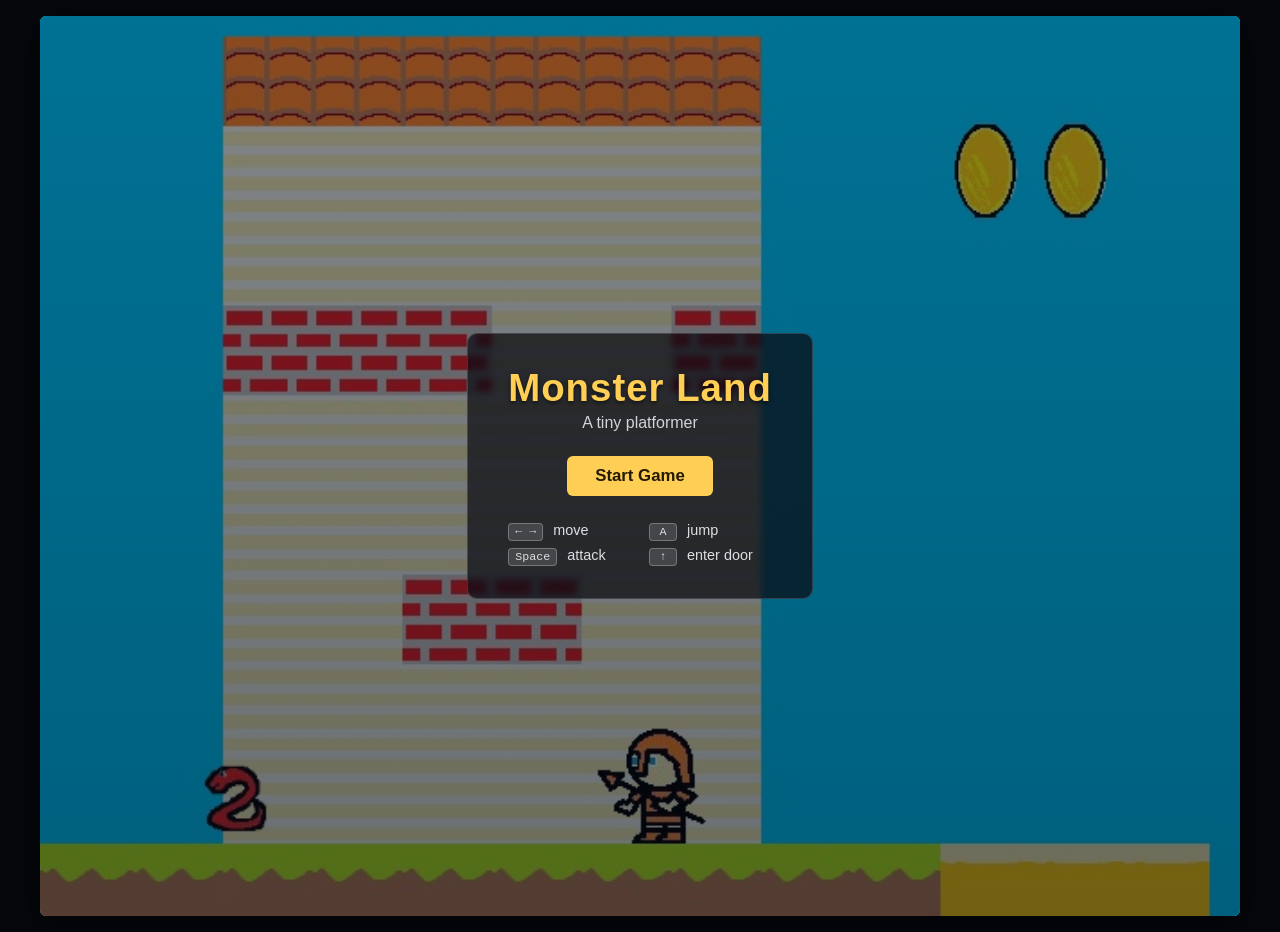
==== web/index.html @ 064139b0 "nc" ====
<!DOCTYPE html>
<html lang="en">
<head>
<meta charset="UTF-8">
<meta name="viewport" content="width=device-width, initial-scale=1, maximum-scale=1, user-scalable=no, viewport-fit=cover">
<title>Monster Land</title>

<link rel="manifest" href="manifest.webmanifest">
<meta name="theme-color" content="#00c8ff">

<link rel="icon" type="image/png" sizes="16x16" href="icons/favicon-16.png">
<link rel="icon" type="image/png" sizes="32x32" href="icons/favicon-32.png">
<link rel="icon" type="image/png" sizes="48x48" href="icons/favicon-48.png">
<link rel="shortcut icon" href="icons/favicon.ico">
<link rel="apple-touch-icon" sizes="180x180" href="icons/apple-touch-icon.png">

<meta name="apple-mobile-web-app-capable" content="yes">
<meta name="apple-mobile-web-app-status-bar-style" content="black-translucent">
<meta name="apple-mobile-web-app-title" content="Monster Land">
<meta name="mobile-web-app-capable" content="yes">

<link rel="stylesheet" href="style.css">
</head>
<body>
  <div id="stage">
    <canvas id="game-canvas" width="800" height="600"></canvas>

    <div id="touch-controls" class="hidden">
      <div class="touch-side touch-left">
        <button id="btn-left" class="touch-btn" aria-label="Move left">◀</button>
        <button id="btn-right" class="touch-btn" aria-label="Move right">▶</button>
      </div>
      <div class="touch-side touch-right">
        <button id="btn-up" class="touch-btn touch-btn-up hidden" aria-label="Enter door">▲</button>
        <div class="touch-action-row">
          <button id="btn-attack" class="touch-btn touch-btn-action" aria-label="Attack">ATK</button>
          <button id="btn-jump" class="touch-btn touch-btn-action" aria-label="Jump">JUMP</button>
        </div>
      </div>
    </div>

    <div id="start-screen" class="screen">
      <div class="panel">
        <h1>Monster Land</h1>
        <p class="subtitle">A tiny platformer</p>
        <button id="start-button" class="btn">Start Game</button>
        <div class="controls kbd-controls">
          <div><span class="key">← →</span> move</div>
          <div><span class="key">A</span> jump</div>
          <div><span class="key">Space</span> attack</div>
          <div><span class="key">↑</span> enter door</div>
        </div>
        <p class="controls touch-hint">Use the on-screen buttons to move, jump, and attack.</p>
      </div>
    </div>

    <div id="levelintro-screen" class="screen hidden intro-screen">
      <div class="intro-content">
        <p class="intro-lives-lost hidden" id="intro-lives-lost">Life lost!</p>
        <h1 id="intro-level-number">Level 1</h1>
        <p class="intro-name" id="intro-level-name"></p>
        <div class="intro-health-bar"><div class="intro-health-fill" id="intro-health-fill"></div></div>
        <p class="intro-lives" id="intro-lives-count">Lives: 3</p>
      </div>
    </div>

    <div id="gameover-screen" class="screen hidden">
      <div class="panel">
        <h1>Game Over</h1>
        <p class="subtitle" id="gameover-reason">You didn't make it.</p>
        <button id="restart-game-button" class="btn">Restart Game</button>
        <button id="gameover-menu-button" class="btn secondary">Main Menu</button>
      </div>
    </div>

    <div id="levelcomplete-screen" class="screen hidden">
      <div class="panel">
        <h1>Level Complete!</h1>
        <p class="subtitle" id="levelcomplete-message"></p>
        <button id="continue-button" class="btn">Next Level</button>
        <button id="complete-menu-button" class="btn secondary">Main Menu</button>
      </div>
    </div>

    <div id="shop-screen" class="screen hidden">
      <div class="panel shop-panel" id="shop-panel">
        <h1 id="shop-title">Shop</h1>
        <p class="subtitle">Gold: <span id="shop-gold">0</span></p>
        <div class="shop-items" id="shop-items"></div>
        <button id="shop-exit-button" class="btn secondary">Leave Shop</button>
      </div>
    </div>

    <div id="gamecomplete-screen" class="screen hidden">
      <div class="panel">
        <h1>You Win!</h1>
        <p class="subtitle">You defeated the boss and escaped!</p>
        <div class="stats-row">
          <div class="stat"><span class="stat-value" id="final-score">0</span><span class="stat-label">Score</span></div>
          <div class="stat"><span class="stat-value" id="final-gold">0</span><span class="stat-label">Gold Collected</span></div>
        </div>
        <button id="gamecomplete-menu-button" class="btn">Back to Main Menu</button>
      </div>
    </div>
  </div>

  <div id="rotate-prompt">
    <p>Rotate your device to landscape to play</p>
  </div>

  <script type="module" src="js/main.js"></script>
</body>
</html>
---- web/style.css ----
:root {
  color-scheme: dark;
  --panel-bg: rgba(10, 12, 20, 0.72);
  --accent: #ffce54;
}

* { box-sizing: border-box; }

body {
  margin: 0;
  min-height: 100vh;
  min-height: 100dvh;
  display: flex;
  align-items: center;
  justify-content: center;
  background: #05070c;
  font-family: 'Segoe UI', Tahoma, Verdana, sans-serif;
  color: #f2f2f2;
  padding: 16px;
  overscroll-behavior: none;
}

/* On touch devices the stage is sized by JS (fitStage() in main.js) to fill
   the viewport in landscape, since a CSS aspect-ratio box only adapts to the
   constraining width - on a short landscape phone screen height is what's
   actually tight. The width/aspect-ratio here are just the desktop fallback,
   overridden by inline style once JS runs. */
#stage {
  position: relative;
  width: 800px;
  max-width: 100%;
  aspect-ratio: 800 / 600;
  box-shadow: 0 10px 40px rgba(0, 0, 0, 0.6);
  border-radius: 6px;
  overflow: hidden;
  touch-action: none;
}

body.is-touch {
  padding: 0;
}

#game-canvas {
  display: block;
  width: 100%;
  height: 100%;
  background: #00c8ff;
  image-rendering: pixelated;
}

.screen {
  position: absolute;
  inset: 0;
  display: flex;
  align-items: center;
  justify-content: center;
  text-align: center;
}

.screen.hidden { display: none; }

/* Preview.jpg is a screenshot of the game itself, used as a placeholder
   full-size backdrop until real title art exists. */
#start-screen {
  background-image: linear-gradient(rgba(0, 10, 20, 0.45), rgba(0, 10, 20, 0.55)), url('../Preview.jpg');
  background-size: cover;
  background-position: center;
}

#gameover-screen,
#levelcomplete-screen,
#shop-screen {
  background: rgba(0, 0, 0, 0.55);
}

/* Reuses the same Preview.jpg placeholder as the start screen for its
   full-size backdrop - see the note above #start-screen. */
#gamecomplete-screen {
  background-image: linear-gradient(rgba(10, 5, 20, 0.55), rgba(10, 5, 20, 0.65)), url('../Preview.jpg');
  background-size: cover;
  background-position: center;
}

.stats-row {
  display: flex;
  gap: 28px;
  justify-content: center;
  margin: 20px 0 26px;
}

.stat {
  display: flex;
  flex-direction: column;
  align-items: center;
  min-width: 120px;
  background: rgba(0, 0, 0, 0.3);
  border: 1px solid rgba(255, 255, 255, 0.18);
  border-radius: 8px;
  padding: 12px 18px;
}

.stat-value {
  font-size: 1.8em;
  font-weight: 700;
  color: var(--accent);
}

.stat-label {
  font-size: 0.8em;
  opacity: 0.8;
  margin-top: 2px;
}

.panel {
  background: var(--panel-bg);
  border: 1px solid rgba(255, 255, 255, 0.15);
  border-radius: 10px;
  padding: 32px 40px;
  backdrop-filter: blur(3px);
  max-width: 90%;
}

.panel h1 {
  margin: 0 0 4px;
  font-size: 2.4em;
  letter-spacing: 1px;
  color: var(--accent);
  text-shadow: 0 2px 4px rgba(0, 0, 0, 0.6);
}

.subtitle {
  margin: 0 0 20px;
  opacity: 0.85;
}

.btn {
  font-size: 1.05em;
  padding: 10px 28px;
  border-radius: 6px;
  border: none;
  background: var(--accent);
  color: #241a00;
  font-weight: 600;
  cursor: pointer;
  margin: 4px;
  transition: transform 0.08s ease;
}

.btn:hover { transform: translateY(-1px); }
.btn:active { transform: translateY(0); }

.btn.secondary {
  background: rgba(255, 255, 255, 0.12);
  color: #f2f2f2;
  border: 1px solid rgba(255, 255, 255, 0.3);
}

.controls {
  margin-top: 22px;
  display: grid;
  grid-template-columns: 1fr 1fr;
  gap: 6px 18px;
  font-size: 0.9em;
  opacity: 0.9;
  text-align: left;
}

/* Shop theming: game.js/main.js set --shop-from/--shop-to/--shop-accent per
   shop (see shops-data.js) so each shop type can look distinct. */
#shop-panel {
  --shop-from: #2b1d10;
  --shop-to: #6b4a2a;
  --shop-accent: #ffce54;
  background: linear-gradient(160deg, var(--shop-from), var(--shop-to));
  min-width: 380px;
}

#shop-panel h1 { color: var(--shop-accent); }

.shop-items {
  display: flex;
  flex-direction: column;
  gap: 10px;
  margin: 18px 0;
}

.shop-item {
  display: flex;
  align-items: center;
  justify-content: space-between;
  gap: 14px;
  background: rgba(0, 0, 0, 0.28);
  border: 1px solid rgba(255, 255, 255, 0.18);
  border-radius: 8px;
  padding: 10px 14px;
  text-align: left;
}

.shop-item-info .name {
  font-weight: 700;
  color: var(--shop-accent);
}

.shop-item-info .desc {
  font-size: 0.85em;
  opacity: 0.85;
}

.shop-item .buy-btn {
  font-size: 0.95em;
  padding: 8px 16px;
  border-radius: 6px;
  border: none;
  background: var(--shop-accent);
  color: #241a00;
  font-weight: 700;
  cursor: pointer;
  white-space: nowrap;
}

.shop-item .buy-btn:disabled {
  opacity: 0.4;
  cursor: not-allowed;
}

/* Touch controls: only shown on touch devices (main.js toggles body.is-touch),
   floating over the canvas on the left (movement) and right (actions) sides. */
#touch-controls {
  position: absolute;
  inset: 0;
  z-index: 5;
  display: flex;
  justify-content: space-between;
  align-items: flex-end;
  padding: 18px;
  pointer-events: none;
}

#touch-controls.hidden { display: none; }

.touch-side {
  display: flex;
  align-items: flex-end;
  gap: 14px;
  pointer-events: none;
}

.touch-action-row {
  display: flex;
  gap: 14px;
}

.touch-btn {
  pointer-events: auto;
  width: 64px;
  height: 64px;
  border-radius: 50%;
  border: 2px solid rgba(255, 255, 255, 0.35);
  background: rgba(20, 20, 28, 0.45);
  color: #fff;
  font-size: 1.5em;
  font-weight: 700;
  display: flex;
  align-items: center;
  justify-content: center;
  -webkit-tap-highlight-color: transparent;
  user-select: none;
  touch-action: none;
}

.touch-btn:active,
.touch-btn.pressed {
  background: rgba(255, 206, 84, 0.55);
  border-color: var(--accent);
}

.touch-btn-action {
  font-size: 0.85em;
  width: 72px;
  height: 72px;
}

.touch-btn-up {
  position: absolute;
  right: 8px;
  bottom: 100px;
  font-size: 1.3em;
}

.touch-btn-up.hidden { display: none; }

#rotate-prompt {
  position: fixed;
  inset: 0;
  z-index: 20;
  display: none;
  align-items: center;
  justify-content: center;
  text-align: center;
  background: #05070c;
  color: #f2f2f2;
  font-size: 1.2em;
  padding: 24px;
}

/* Only nag for landscape on touch devices - a desktop window just happens to
   be tall/narrow isn't the same situation. */
.touch-hint { display: none; }
body.is-touch .touch-hint { display: block; }
body.is-touch .kbd-controls { display: none; }

@media (orientation: portrait) {
  body.is-touch #stage,
  body.is-touch #touch-controls {
    visibility: hidden;
  }
  body.is-touch #rotate-prompt {
    display: flex;
  }
}

/* The black "Level N - Name" screen shown before a level starts (or after a
   life is lost). Pure black background per spec - unlike the other overlay
   screens, this doesn't show the frozen game behind it (game.js skips
   rendering during 'levelintro'). */
#levelintro-screen {
  background: #000;
}

.intro-content {
  display: flex;
  flex-direction: column;
  align-items: center;
  gap: 6px;
}

.intro-lives-lost {
  color: #ff6b6b;
  font-weight: 700;
  font-size: 1.1em;
  letter-spacing: 1px;
  text-transform: uppercase;
  margin: 0 0 8px;
}

.intro-lives-lost.hidden { display: none; }

#intro-level-number {
  margin: 0;
  font-size: 2.6em;
  color: var(--accent);
  text-shadow: 0 2px 4px rgba(0, 0, 0, 0.6);
}

.intro-name {
  margin: 0 0 22px;
  font-size: 1.3em;
  opacity: 0.9;
}

.intro-health-bar {
  width: 260px;
  height: 22px;
  border-radius: 6px;
  background: rgba(255, 255, 255, 0.12);
  border: 1px solid rgba(255, 255, 255, 0.25);
  overflow: hidden;
}

.intro-health-fill {
  height: 100%;
  width: 0%;
  background: linear-gradient(90deg, #ff5050, #ff8a3d);
}

.intro-lives {
  margin: 14px 0 0;
  opacity: 0.85;
}

.key {
  display: inline-block;
  min-width: 2.4em;
  text-align: center;
  padding: 1px 6px;
  border-radius: 4px;
  background: rgba(255, 255, 255, 0.15);
  border: 1px solid rgba(255, 255, 255, 0.3);
  font-family: monospace;
  margin-right: 6px;
}
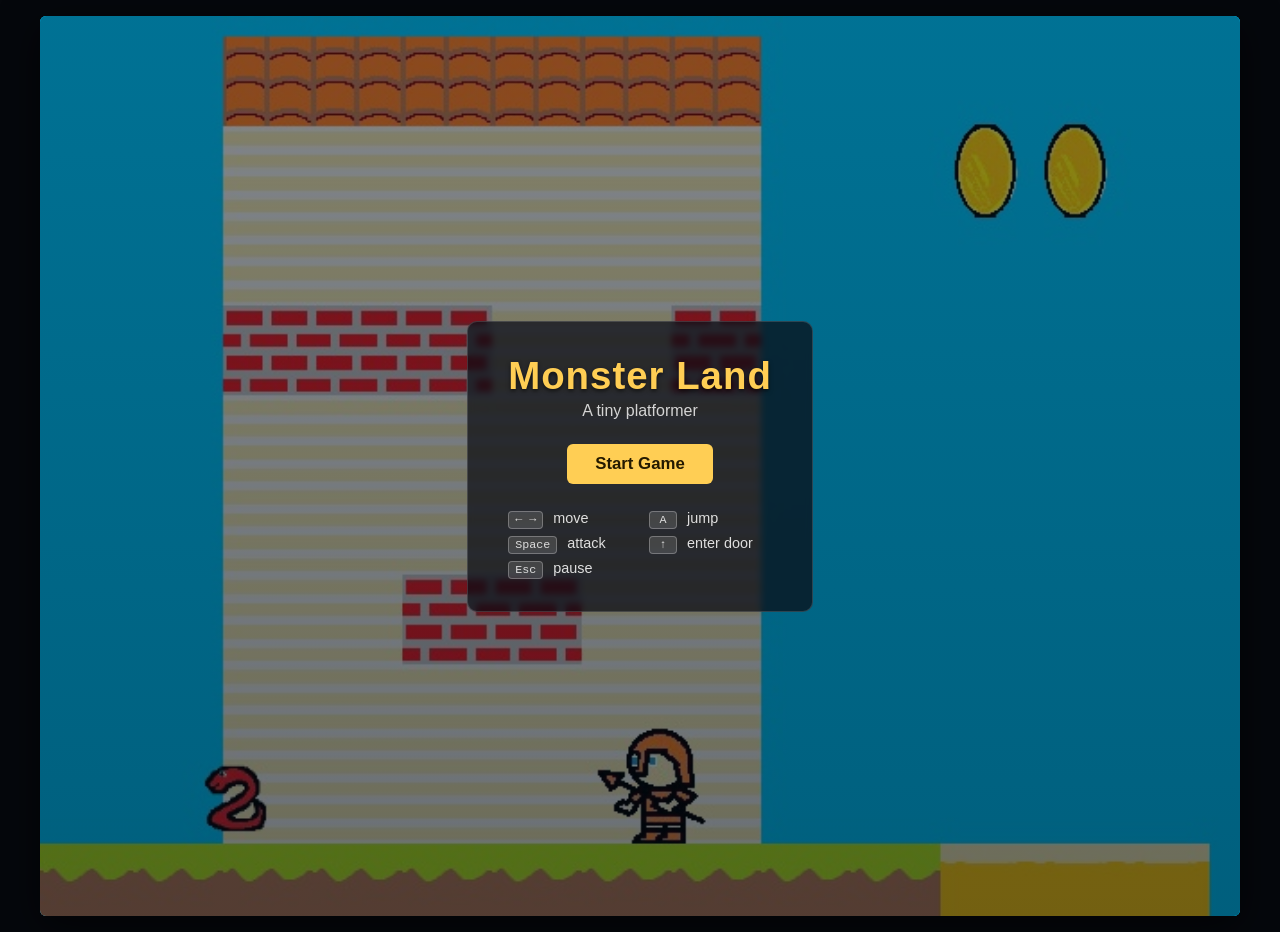
==== commit 265b604a: "nc" ====
--- a/web/index.html
+++ b/web/index.html
@@ -1,113 +1,193 @@
-<!DOCTYPE html>
+<!doctype html>
 <html lang="en">
-<head>
-<meta charset="UTF-8">
-<meta name="viewport" content="width=device-width, initial-scale=1, maximum-scale=1, user-scalable=no, viewport-fit=cover">
-<title>Monster Land</title>
+  <head>
+    <meta charset="UTF-8" />
+    <meta
+      name="viewport"
+      content="width=device-width, initial-scale=1, maximum-scale=1, user-scalable=no, viewport-fit=cover"
+    />
+    <title>Monster Land</title>
 
-<link rel="manifest" href="manifest.webmanifest">
-<meta name="theme-color" content="#00c8ff">
+    <link rel="manifest" href="manifest.webmanifest" />
+    <meta name="theme-color" content="#00c8ff" />
 
-<link rel="icon" type="image/png" sizes="16x16" href="icons/favicon-16.png">
-<link rel="icon" type="image/png" sizes="32x32" href="icons/favicon-32.png">
-<link rel="icon" type="image/png" sizes="48x48" href="icons/favicon-48.png">
-<link rel="shortcut icon" href="icons/favicon.ico">
-<link rel="apple-touch-icon" sizes="180x180" href="icons/apple-touch-icon.png">
+    <link
+      rel="icon"
+      type="image/png"
+      sizes="16x16"
+      href="icons/favicon-16.png"
+    />
+    <link
+      rel="icon"
+      type="image/png"
+      sizes="32x32"
+      href="icons/favicon-32.png"
+    />
+    <link
+      rel="icon"
+      type="image/png"
+      sizes="48x48"
+      href="icons/favicon-48.png"
+    />
+    <link rel="shortcut icon" href="icons/favicon.ico" />
+    <link
+      rel="apple-touch-icon"
+      sizes="180x180"
+      href="icons/apple-touch-icon.png"
+    />
 
-<meta name="apple-mobile-web-app-capable" content="yes">
-<meta name="apple-mobile-web-app-status-bar-style" content="black-translucent">
-<meta name="apple-mobile-web-app-title" content="Monster Land">
-<meta name="mobile-web-app-capable" content="yes">
+    <meta name="apple-mobile-web-app-capable" content="yes" />
+    <meta
+      name="apple-mobile-web-app-status-bar-style"
+      content="black-translucent"
+    />
+    <meta name="apple-mobile-web-app-title" content="Monster Land" />
+    <meta name="mobile-web-app-capable" content="yes" />
 
-<link rel="stylesheet" href="style.css">
-</head>
-<body>
-  <div id="stage">
-    <canvas id="game-canvas" width="800" height="600"></canvas>
+    <link rel="stylesheet" href="style.css" />
+  </head>
+  <body>
+    <div id="stage">
+      <canvas id="game-canvas" width="2400" height="1800"></canvas>
 
-    <div id="touch-controls" class="hidden">
-      <div class="touch-side touch-left">
-        <button id="btn-left" class="touch-btn" aria-label="Move left">◀</button>
-        <button id="btn-right" class="touch-btn" aria-label="Move right">▶</button>
+      <button id="pause-button" class="hidden" aria-label="Pause">❚❚</button>
+
+      <div id="touch-controls" class="hidden">
+        <div class="touch-side touch-left">
+          <button id="btn-left" class="touch-btn" aria-label="Move left">
+            ◀
+          </button>
+          <button id="btn-right" class="touch-btn" aria-label="Move right">
+            ▶
+          </button>
+        </div>
+        <div class="touch-side touch-right">
+          <button
+            id="btn-up"
+            class="touch-btn touch-btn-up hidden"
+            aria-label="Enter door"
+          >
+            ▲
+          </button>
+          <div class="touch-action-row">
+            <button
+              id="btn-attack"
+              class="touch-btn touch-btn-action"
+              aria-label="Attack"
+            >
+              ATK
+            </button>
+            <button
+              id="btn-jump"
+              class="touch-btn touch-btn-action"
+              aria-label="Jump"
+            >
+              JUMP
+            </button>
+          </div>
+        </div>
       </div>
-      <div class="touch-side touch-right">
-        <button id="btn-up" class="touch-btn touch-btn-up hidden" aria-label="Enter door">▲</button>
-        <div class="touch-action-row">
-          <button id="btn-attack" class="touch-btn touch-btn-action" aria-label="Attack">ATK</button>
-          <button id="btn-jump" class="touch-btn touch-btn-action" aria-label="Jump">JUMP</button>
+
+      <div id="start-screen" class="screen">
+        <div class="panel">
+          <h1>Monster Land</h1>
+          <p class="subtitle">A tiny platformer</p>
+          <button id="start-button" class="btn">Start Game</button>
+          <div class="controls kbd-controls">
+            <div><span class="key">← →</span> move</div>
+            <div><span class="key">A</span> jump</div>
+            <div><span class="key">Space</span> attack</div>
+            <div><span class="key">↑</span> enter door</div>
+            <div><span class="key">Esc</span> pause</div>
+          </div>
+          <p class="controls touch-hint">
+            Use the on-screen buttons to move, jump, and attack.
+          </p>
+        </div>
+      </div>
+
+      <div id="levelintro-screen" class="screen hidden intro-screen">
+        <div class="intro-content">
+          <p class="intro-lives-lost hidden" id="intro-lives-lost">
+            Life lost!
+          </p>
+          <h1 id="intro-level-number">Level 1</h1>
+          <p class="intro-name" id="intro-level-name"></p>
+          <div class="intro-health-bar">
+            <div class="intro-health-fill" id="intro-health-fill"></div>
+          </div>
+          <p class="intro-lives" id="intro-lives-count">Lives: 3</p>
+        </div>
+      </div>
+
+      <div id="paused-screen" class="screen hidden">
+        <div class="panel">
+          <h1>Paused</h1>
+          <button id="resume-button" class="btn">Resume</button>
+          <button id="paused-menu-button" class="btn secondary">
+            Main Menu
+          </button>
+        </div>
+      </div>
+
+      <div id="gameover-screen" class="screen hidden">
+        <div class="panel">
+          <h1>Game Over</h1>
+          <p class="subtitle" id="gameover-reason">You didn't make it.</p>
+          <button id="restart-game-button" class="btn">Restart Game</button>
+          <button id="gameover-menu-button" class="btn secondary">
+            Main Menu
+          </button>
+        </div>
+      </div>
+
+      <div id="levelcomplete-screen" class="screen hidden">
+        <div class="panel">
+          <h1>Level Complete!</h1>
+          <p class="subtitle" id="levelcomplete-message"></p>
+          <button id="continue-button" class="btn">Next Level</button>
+          <button id="complete-menu-button" class="btn secondary">
+            Main Menu
+          </button>
+        </div>
+      </div>
+
+      <div id="shop-screen" class="screen hidden">
+        <div class="panel shop-panel" id="shop-panel">
+          <h1 id="shop-title">Shop</h1>
+          <p class="subtitle">Gold: <span id="shop-gold">0</span></p>
+          <div class="shop-items" id="shop-items"></div>
+          <button id="shop-exit-button" class="btn secondary">
+            Leave Shop
+          </button>
+        </div>
+      </div>
+
+      <div id="gamecomplete-screen" class="screen hidden">
+        <div class="panel">
+          <h1>You Win!</h1>
+          <p class="subtitle">You defeated the boss and escaped!</p>
+          <div class="stats-row">
+            <div class="stat">
+              <span class="stat-value" id="final-score">0</span
+              ><span class="stat-label">Score</span>
+            </div>
+            <div class="stat">
+              <span class="stat-value" id="final-gold">0</span
+              ><span class="stat-label">Gold Collected</span>
+            </div>
+          </div>
+          <button id="gamecomplete-menu-button" class="btn">
+            Back to Main Menu
+          </button>
         </div>
       </div>
     </div>
 
-    <div id="start-screen" class="screen">
-      <div class="panel">
-        <h1>Monster Land</h1>
-        <p class="subtitle">A tiny platformer</p>
-        <button id="start-button" class="btn">Start Game</button>
-        <div class="controls kbd-controls">
-          <div><span class="key">← →</span> move</div>
-          <div><span class="key">A</span> jump</div>
-          <div><span class="key">Space</span> attack</div>
-          <div><span class="key">↑</span> enter door</div>
-        </div>
-        <p class="controls touch-hint">Use the on-screen buttons to move, jump, and attack.</p>
-      </div>
+    <div id="rotate-prompt">
+      <p>Rotate your device to landscape to play</p>
     </div>
 
-    <div id="levelintro-screen" class="screen hidden intro-screen">
-      <div class="intro-content">
-        <p class="intro-lives-lost hidden" id="intro-lives-lost">Life lost!</p>
-        <h1 id="intro-level-number">Level 1</h1>
-        <p class="intro-name" id="intro-level-name"></p>
-        <div class="intro-health-bar"><div class="intro-health-fill" id="intro-health-fill"></div></div>
-        <p class="intro-lives" id="intro-lives-count">Lives: 3</p>
-      </div>
-    </div>
-
-    <div id="gameover-screen" class="screen hidden">
-      <div class="panel">
-        <h1>Game Over</h1>
-        <p class="subtitle" id="gameover-reason">You didn't make it.</p>
-        <button id="restart-game-button" class="btn">Restart Game</button>
-        <button id="gameover-menu-button" class="btn secondary">Main Menu</button>
-      </div>
-    </div>
-
-    <div id="levelcomplete-screen" class="screen hidden">
-      <div class="panel">
-        <h1>Level Complete!</h1>
-        <p class="subtitle" id="levelcomplete-message"></p>
-        <button id="continue-button" class="btn">Next Level</button>
-        <button id="complete-menu-button" class="btn secondary">Main Menu</button>
-      </div>
-    </div>
-
-    <div id="shop-screen" class="screen hidden">
-      <div class="panel shop-panel" id="shop-panel">
-        <h1 id="shop-title">Shop</h1>
-        <p class="subtitle">Gold: <span id="shop-gold">0</span></p>
-        <div class="shop-items" id="shop-items"></div>
-        <button id="shop-exit-button" class="btn secondary">Leave Shop</button>
-      </div>
-    </div>
-
-    <div id="gamecomplete-screen" class="screen hidden">
-      <div class="panel">
-        <h1>You Win!</h1>
-        <p class="subtitle">You defeated the boss and escaped!</p>
-        <div class="stats-row">
-          <div class="stat"><span class="stat-value" id="final-score">0</span><span class="stat-label">Score</span></div>
-          <div class="stat"><span class="stat-value" id="final-gold">0</span><span class="stat-label">Gold Collected</span></div>
-        </div>
-        <button id="gamecomplete-menu-button" class="btn">Back to Main Menu</button>
-      </div>
-    </div>
-  </div>
-
-  <div id="rotate-prompt">
-    <p>Rotate your device to landscape to play</p>
-  </div>
-
-  <script type="module" src="js/main.js"></script>
-</body>
+    <script type="module" src="js/main.js"></script>
+  </body>
 </html>
--- a/web/style.css
+++ b/web/style.css
@@ -29,7 +29,7 @@
   position: relative;
   width: 800px;
   max-width: 100%;
-  aspect-ratio: 800 / 600;
+  aspect-ratio: 4 / 3; /* matches CANVAS_WIDTH/CANVAS_HEIGHT in constants.js */
   box-shadow: 0 10px 40px rgba(0, 0, 0, 0.6);
   border-radius: 6px;
   overflow: hidden;
@@ -155,6 +155,30 @@
   border: 1px solid rgba(255, 255, 255, 0.3);
 }
 
+/* Always-available pause toggle, shown only while actually playing (main.js
+   toggles it alongside the touch controls) - sits above the canvas and the
+   touch controls (z-index 5) in the top-right corner, out of the way of the
+   HUD's own text/bars. */
+#pause-button {
+  position: absolute;
+  top: 14px;
+  right: 14px;
+  z-index: 10;
+  width: 44px;
+  height: 44px;
+  border-radius: 50%;
+  border: 2px solid rgba(255, 255, 255, 0.35);
+  background: rgba(20, 20, 28, 0.55);
+  color: #fff;
+  font-size: 1.1em;
+  line-height: 1;
+  cursor: pointer;
+  -webkit-tap-highlight-color: transparent;
+}
+
+#pause-button:hover { background: rgba(20, 20, 28, 0.75); }
+#pause-button.hidden { display: none; }
+
 .controls {
   margin-top: 22px;
   display: grid;
